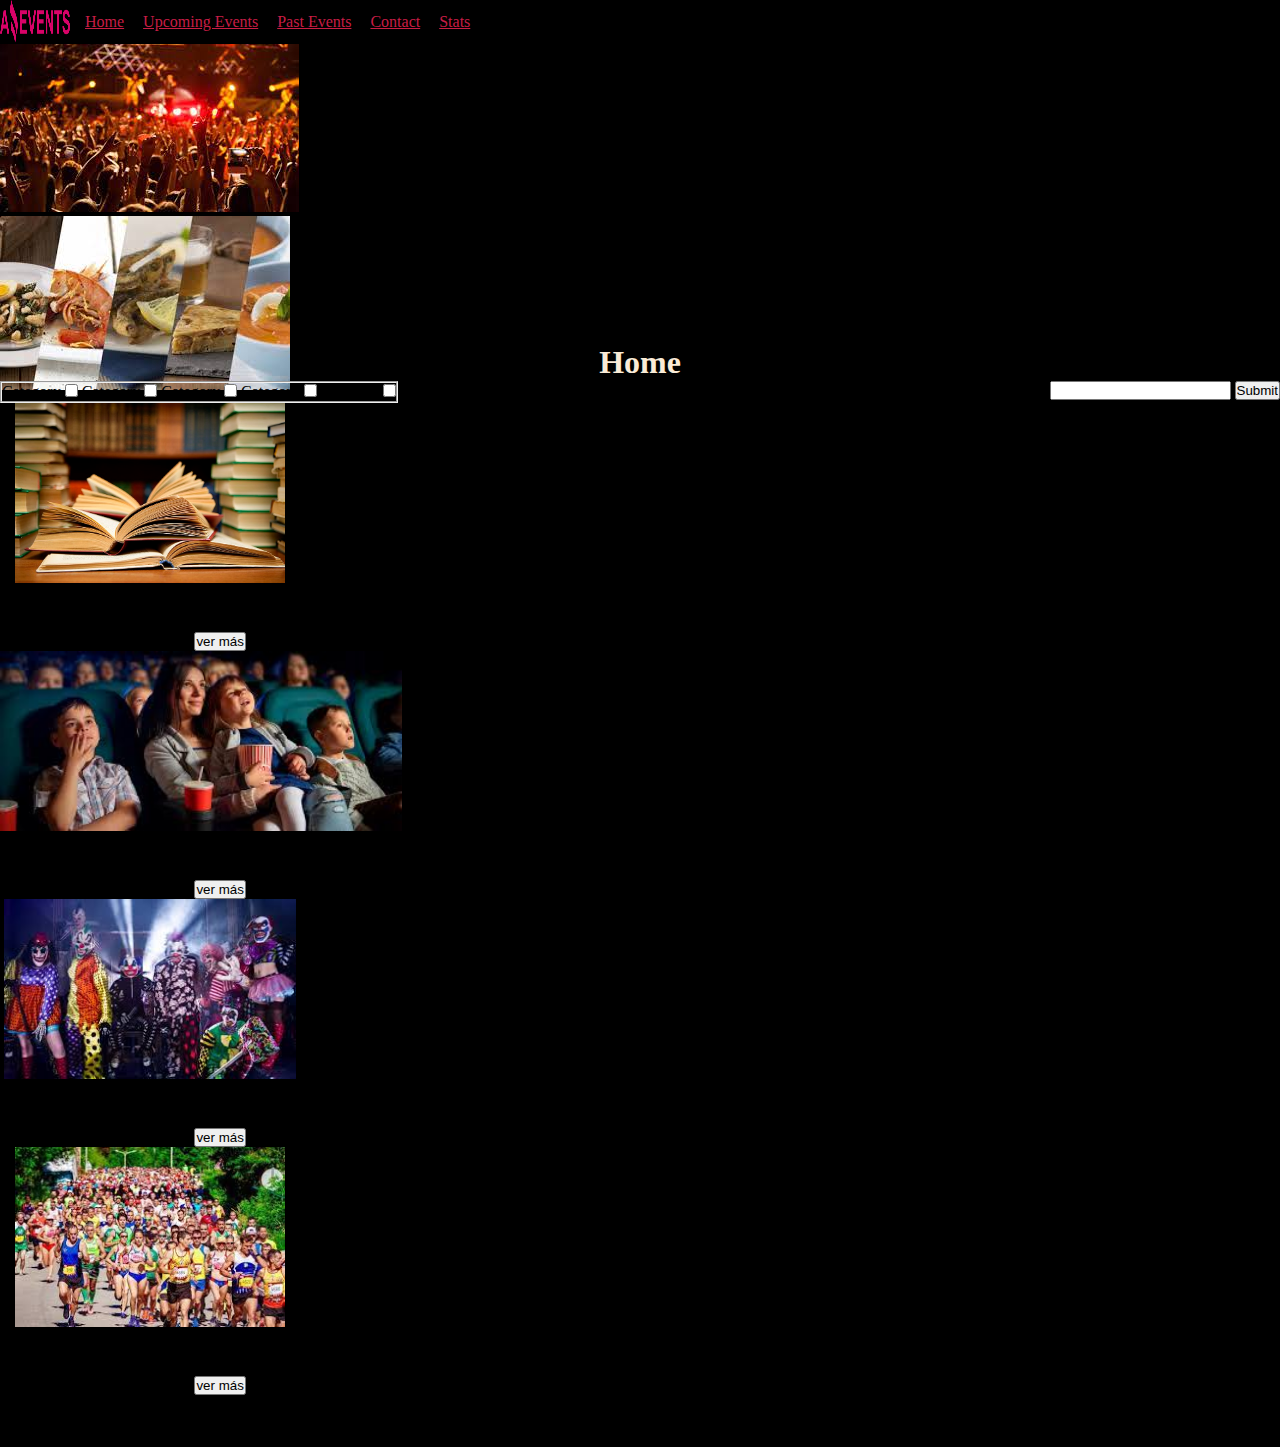
==== index.html @ 349f03fa "primer commit" ====
<!doctype html>
<html lang="en">
  <head>
    <meta charset="utf-8">
    <meta name="viewport" content="width=device-width, initial-scale=1">
    <title>Bootstrap demo</title>
    <link href="https://cdn.jsdelivr.net/npm/bootstrap@5.2.3/dist/css/bootstrap.min.css" rel="stylesheet" integrity="sha384-rbsA2VBKQhggwzxH7pPCaAqO46MgnOM80zW1RWuH61DGLwZJEdK2Kadq2F9CUG65" crossorigin="anonymous">
  </head>
  <!doctype html>
  <html lang="en">
    <head>
      <meta charset="utf-8">
      <meta name="viewport" content="width=device-width, initial-scale=1">
      <link href="https://cdn.jsdelivr.net/npm/bootstrap@5.2.3/dist/css/bootstrap.min.css" rel="stylesheet" integrity="sha384-rbsA2VBKQhggwzxH7pPCaAqO46MgnOM80zW1RWuH61DGLwZJEdK2Kadq2F9CUG65" crossorigin="anonymous">
      <link rel="stylesheet" href="./styles.css">
      <title>Home</title>
    </head>
    <body>
      
      <header class="d-flex justify-content-between">
          <img src="./assets/images/Logo Amazing Events.png" alt="logo" width="70" height="44">
        <nav class="navbar">
  
            <a class="nav-link" href="index.html">Home</a>
            <a class="nav-link" href="upcomingEvents.html">Upcoming Events</a>
            <a class="nav-link" href="pastEvents.html">Past Events</a>
            <a class="nav-link" href="contact.html">Contact</a>
            <a class="nav-link" href="stats.html">Stats</a>

    
        </nav>
      </header>

      <div id="carouselExampleSlidesOnly" class="carousel slide" data-bs-ride="carousel">
        <div class="carousel-inner">
          <div class="carousel-item active">
            <img src="./assets/images/Concierto de musica1.jpg" class="d-block w-100" alt="carousel1">
          </div>
          <div class="carousel-item">
            <img src="./assets/images/Feria de comidas7.jpg" class="d-block w-100" alt="carousel2">
          </div>  
        </div>
      </div>  

      <h1>Home</h1>
 
      <section class="form container-fluid">
        <form class="form-checkbox" action="#">
          <fieldset>
            <label class="text-white m-2" for="category1">Category</label>
            <input type="checkbox" name="category" id="category1">
            <label  class="text-white m-2" for="category2">Category</label>
            <input type="checkbox" name="category" id="category2">
            <label   class="text-white m-2" for="category3">Category</label>
            <input type="checkbox" name="category" id="category3">
            <label  class="text-white m-2" for="category4">Category</label>
            <input type="checkbox" name="category" id="category4">
            <label  class="text-white m-2" for="category5">Category</label>
            <input type="checkbox" name="category" id="category5">
          </fieldset>
          <div>
            <input type="text" id="text" >
            <input type="submit" id="submit"> 
          </div>
          
        </form>
      </section>

      <section class="row m-2">
        <div class="card col-md-3 m-3">
          <img src="./assets/images/Books.jpg" alt="books">
          <h2>Titulo</h2>
          <p>Lorem ipsum dolor sit amet.</p>
          <div class="item-card">
            <p>price</p>
            <input type="button" value="ver más">
          </div>
        </div>
        <div class="card col-md-3 m-3">
          <img src="./assets/images/Cine7.jpg" alt="cine">
          <h2>Titulo</h2>
          <p>Lorem ipsum dolor sit amet.</p>
          <div class="item-card">
            <p>price</p>
            <input type="button" value="ver más">
          </div>
        </div>
        <div class="card col-md-3 m-3" >
          <img src="./assets/images/Fiesta de disfraces1.jpg" alt="disfraces">
          <h2>Titulo</h2>
          <p>Lorem ipsum dolor sit amet.</p>
          <div class="item-card">
            <p>price</p>
            <input type="button" value="ver más">
          </div>
        </div>
        <div class="card col-md-3 m-3">
          <img src="./assets/images/Maraton3.jpg" alt="maraton">
          <h2>Titulo</h2>
          <p>Lorem ipsum dolor sit amet.</p>
          <div class="item-card">
            <p>price</p>
            <input type="button" value="ver más">
          </div>
        </div>
                  
      </section>

      <footer class="d-flex align-items-center justify-content-between bg-light mt-5" >
        <div>
        <img src="./assets/images/instagram.png" alt="instagram">
        <img src="./assets/images/facebook.png" alt="facebook">
        <img src="./assets/images/whatsapp.png" alt="whatsapp">
        </div>
        
        <p>Cohort 39</p>
      </footer>
      <!--Javascript bootstrap-->
      <script src="https://cdn.jsdelivr.net/npm/bootstrap@5.2.3/dist/js/bootstrap.bundle.min.js" integrity="sha384-kenU1KFdBIe4zVF0s0G1M5b4hcpxyD9F7jL+jjXkk+Q2h455rYXK/7HAuoJl+0I4" crossorigin="anonymous"></script>
    </body>
  </html>
---- styles.css ----
*{
    margin: 0;
    padding: 0;
    box-sizing: border-box;
}

body{
    background: black;
}
.logo{
    width: 280px;
    height:200px;
}

header{
    display: flex;
    flex-direction: row;
    align-items: center;
}

.nav-link{
    margin-left: 15px;
    color: rgb(200, 29, 69);
}

.carousel, .carousel-inner {
    height: 300px;
    object-fit: contain;
  }

  .form-checkbox{
    display: flex;
    flex-direction: row;
    justify-content: space-between;
  }

.card{
    width: 300px;
    text-align: center;
}

.card>img{
    height: 180px;
}

footer>div>img{
    width: 30px;
    height: 30px;


}


.item-card{
    display: flex;
    flex-direction: row;
    justify-content: space-around;
}

h1{
    text-align: center;
    color: antiquewhite;
}

.form-contact{
    display: flex;
    flex-direction: column;
    width: 500px;
    color: white;
    border: 1px solid whitesmoke;
}

.card-upcomingEvents{
    background-color: pink;
}

.card-pastEvents{
    background-color: cornflowerblue;
}

.details{
    display: flex;
    flex-direction: row;
    background-color: grey;
    color: white;
    border: 1px white solid;
    width: 1000px;
    
}

.details>img{
    width: 300px;
    height: 300px;
}

.main-details{
    height: 450px;
}

table, tr, td{
    color: wheat;
    border: 1px solid white;
}

table{
    margin: 20px;
}

.section-stats{
    display: flex;
    justify-content: center;
    margin: 20px;
    flex-direction: column;
}
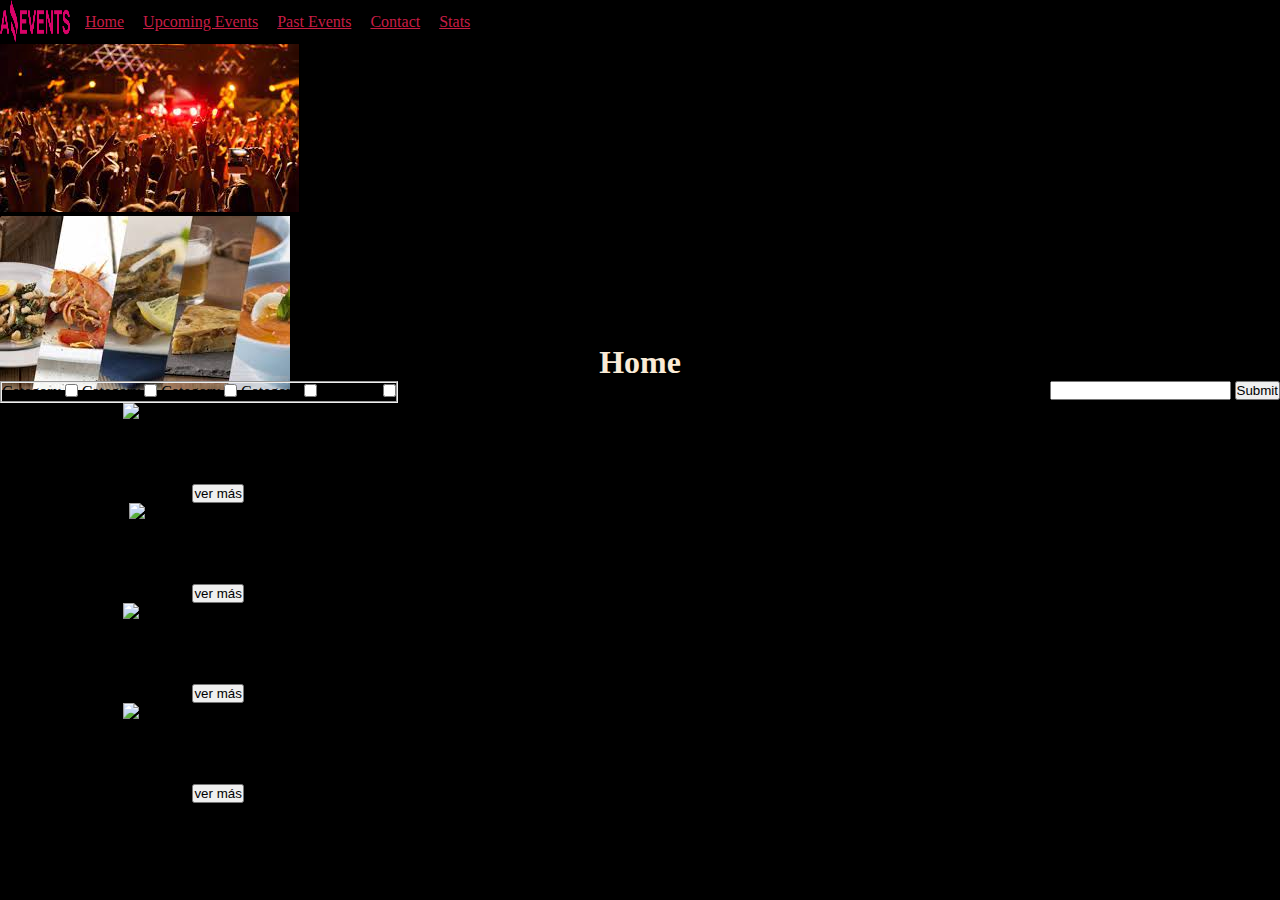
==== commit 8ff618e1: "task dos" ====
--- a/index.html
+++ b/index.html
@@ -66,43 +66,8 @@
         </form>
       </section>
 
-      <section class="row m-2">
-        <div class="card col-md-3 m-3">
-          <img src="./assets/images/Books.jpg" alt="books">
-          <h2>Titulo</h2>
-          <p>Lorem ipsum dolor sit amet.</p>
-          <div class="item-card">
-            <p>price</p>
-            <input type="button" value="ver más">
-          </div>
-        </div>
-        <div class="card col-md-3 m-3">
-          <img src="./assets/images/Cine7.jpg" alt="cine">
-          <h2>Titulo</h2>
-          <p>Lorem ipsum dolor sit amet.</p>
-          <div class="item-card">
-            <p>price</p>
-            <input type="button" value="ver más">
-          </div>
-        </div>
-        <div class="card col-md-3 m-3" >
-          <img src="./assets/images/Fiesta de disfraces1.jpg" alt="disfraces">
-          <h2>Titulo</h2>
-          <p>Lorem ipsum dolor sit amet.</p>
-          <div class="item-card">
-            <p>price</p>
-            <input type="button" value="ver más">
-          </div>
-        </div>
-        <div class="card col-md-3 m-3">
-          <img src="./assets/images/Maraton3.jpg" alt="maraton">
-          <h2>Titulo</h2>
-          <p>Lorem ipsum dolor sit amet.</p>
-          <div class="item-card">
-            <p>price</p>
-            <input type="button" value="ver más">
-          </div>
-        </div>
+      <section class="row m-2" id="container-cards">
+  
                   
       </section>
 
@@ -116,6 +81,8 @@
         <p>Cohort 39</p>
       </footer>
       <!--Javascript bootstrap-->
+      <script src="./data.js"></script>
+      <script src="./index.js"></script>
       <script src="https://cdn.jsdelivr.net/npm/bootstrap@5.2.3/dist/js/bootstrap.bundle.min.js" integrity="sha384-kenU1KFdBIe4zVF0s0G1M5b4hcpxyD9F7jL+jjXkk+Q2h455rYXK/7HAuoJl+0I4" crossorigin="anonymous"></script>
     </body>
   </html>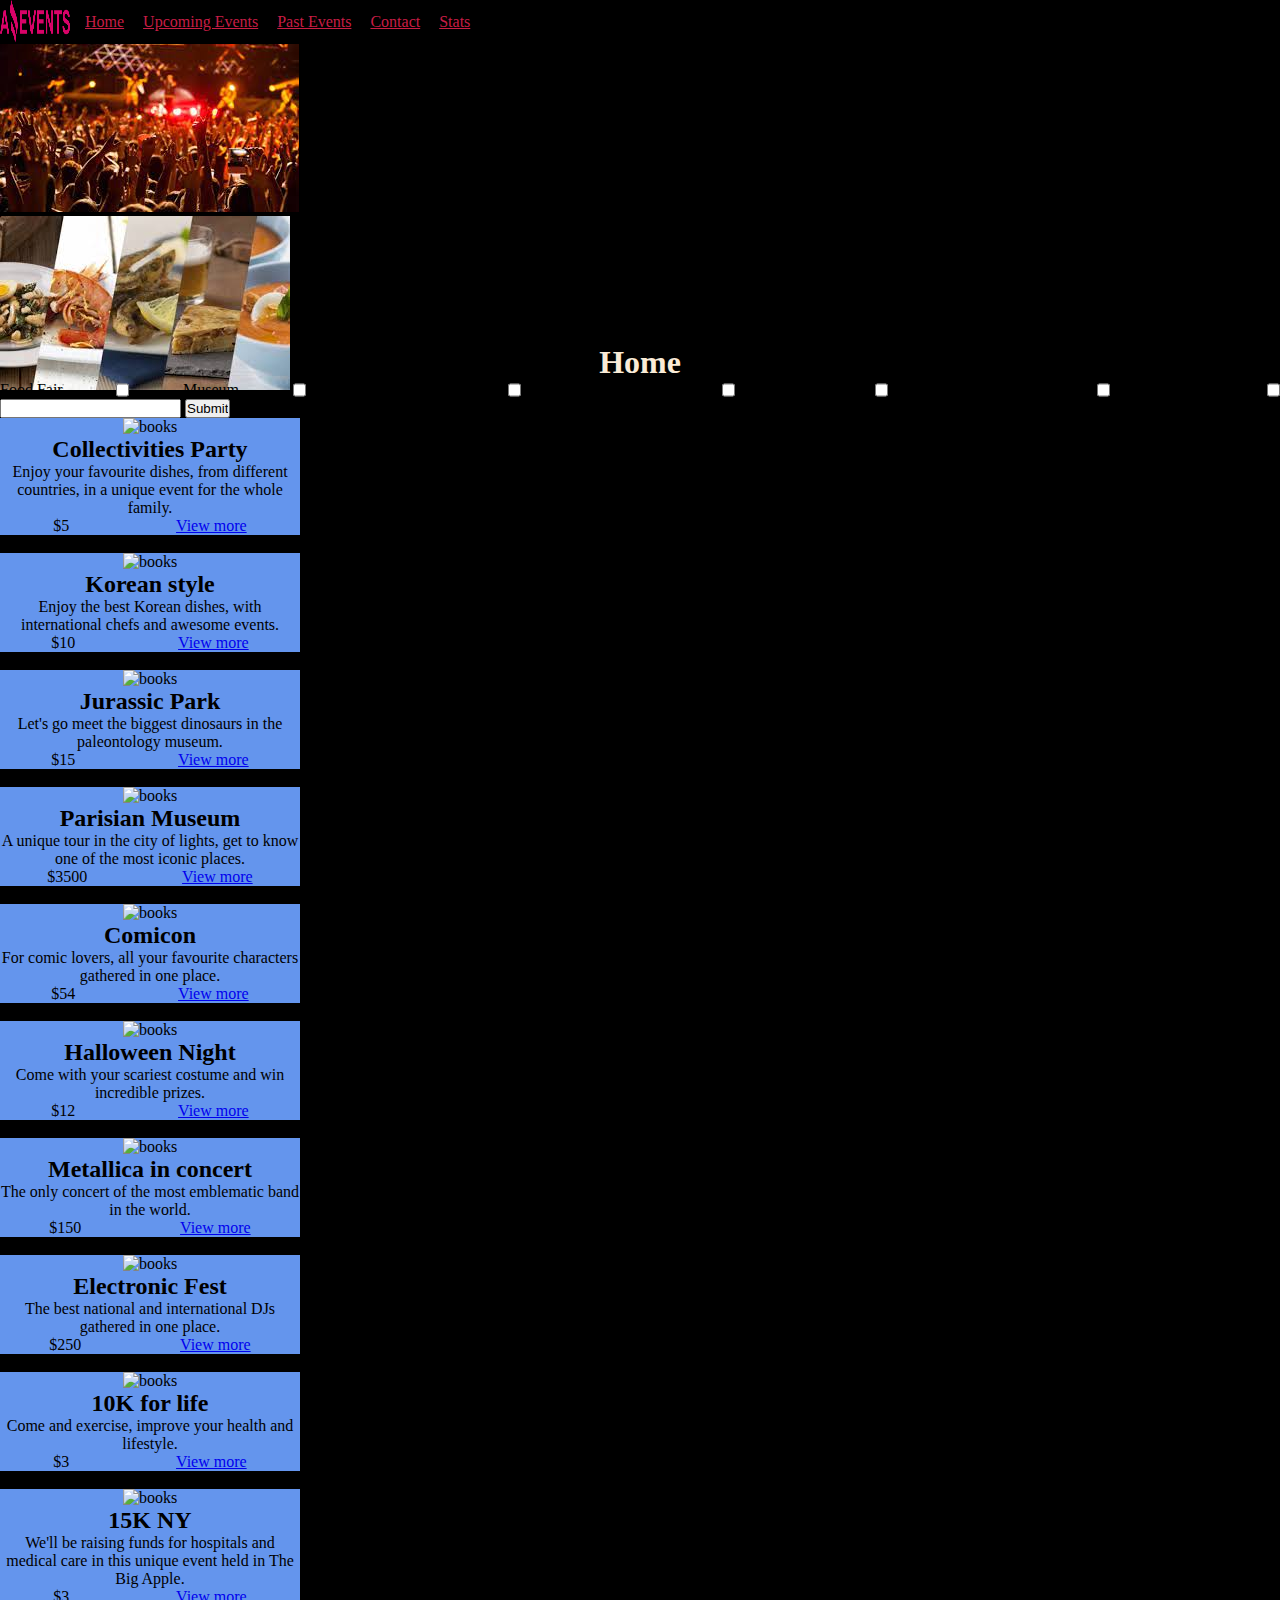
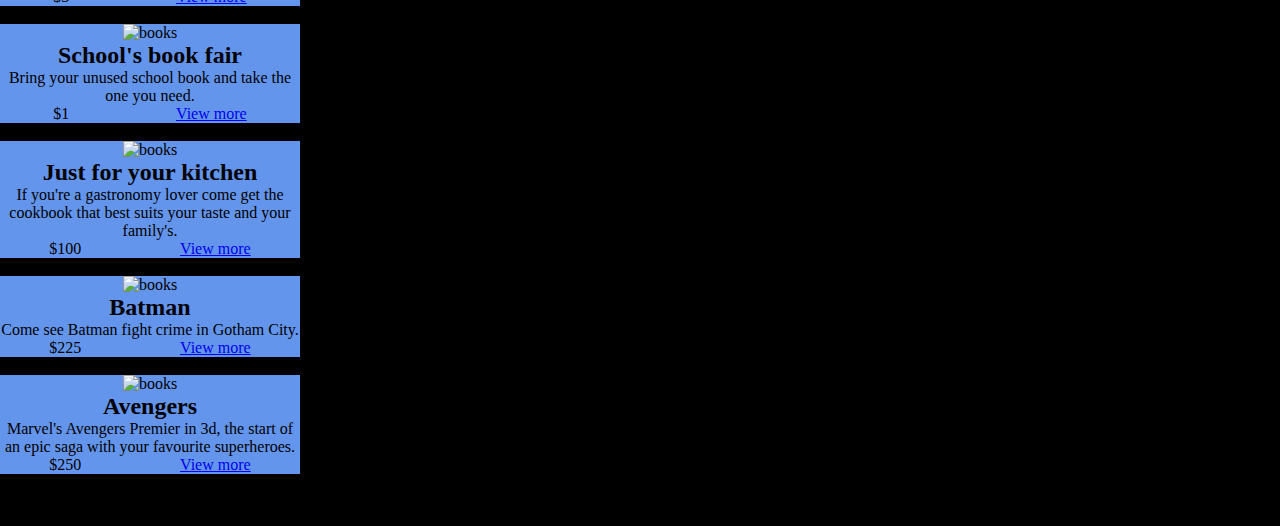
==== commit 002f7dbb: "task 3" ====
--- a/index.html
+++ b/index.html
@@ -44,26 +44,14 @@
 
       <h1>Home</h1>
  
-      <section class="form container-fluid">
-        <form class="form-checkbox" action="#">
-          <fieldset>
-            <label class="text-white m-2" for="category1">Category</label>
-            <input type="checkbox" name="category" id="category1">
-            <label  class="text-white m-2" for="category2">Category</label>
-            <input type="checkbox" name="category" id="category2">
-            <label   class="text-white m-2" for="category3">Category</label>
-            <input type="checkbox" name="category" id="category3">
-            <label  class="text-white m-2" for="category4">Category</label>
-            <input type="checkbox" name="category" id="category4">
-            <label  class="text-white m-2" for="category5">Category</label>
-            <input type="checkbox" name="category" id="category5">
-          </fieldset>
-          <div>
-            <input type="text" id="text" >
-            <input type="submit" id="submit"> 
-          </div>
-          
+      <section class="form container-fluid" >
+        <form class="form-checkbox" id="form" action="#">
         </form>
+        <form action="#" id="search-bar">
+          <input type="text" id="text" >
+          <input type="submit" id="submit"> 
+      </form>
+    </form>
       </section>
 
       <section class="row m-2" id="container-cards">
@@ -82,7 +70,9 @@
       </footer>
       <!--Javascript bootstrap-->
       <script src="./data.js"></script>
+      
       <script src="./index.js"></script>
+      <script src="./details.js"></script>
       <script src="https://cdn.jsdelivr.net/npm/bootstrap@5.2.3/dist/js/bootstrap.bundle.min.js" integrity="sha384-kenU1KFdBIe4zVF0s0G1M5b4hcpxyD9F7jL+jjXkk+Q2h455rYXK/7HAuoJl+0I4" crossorigin="anonymous"></script>
     </body>
   </html>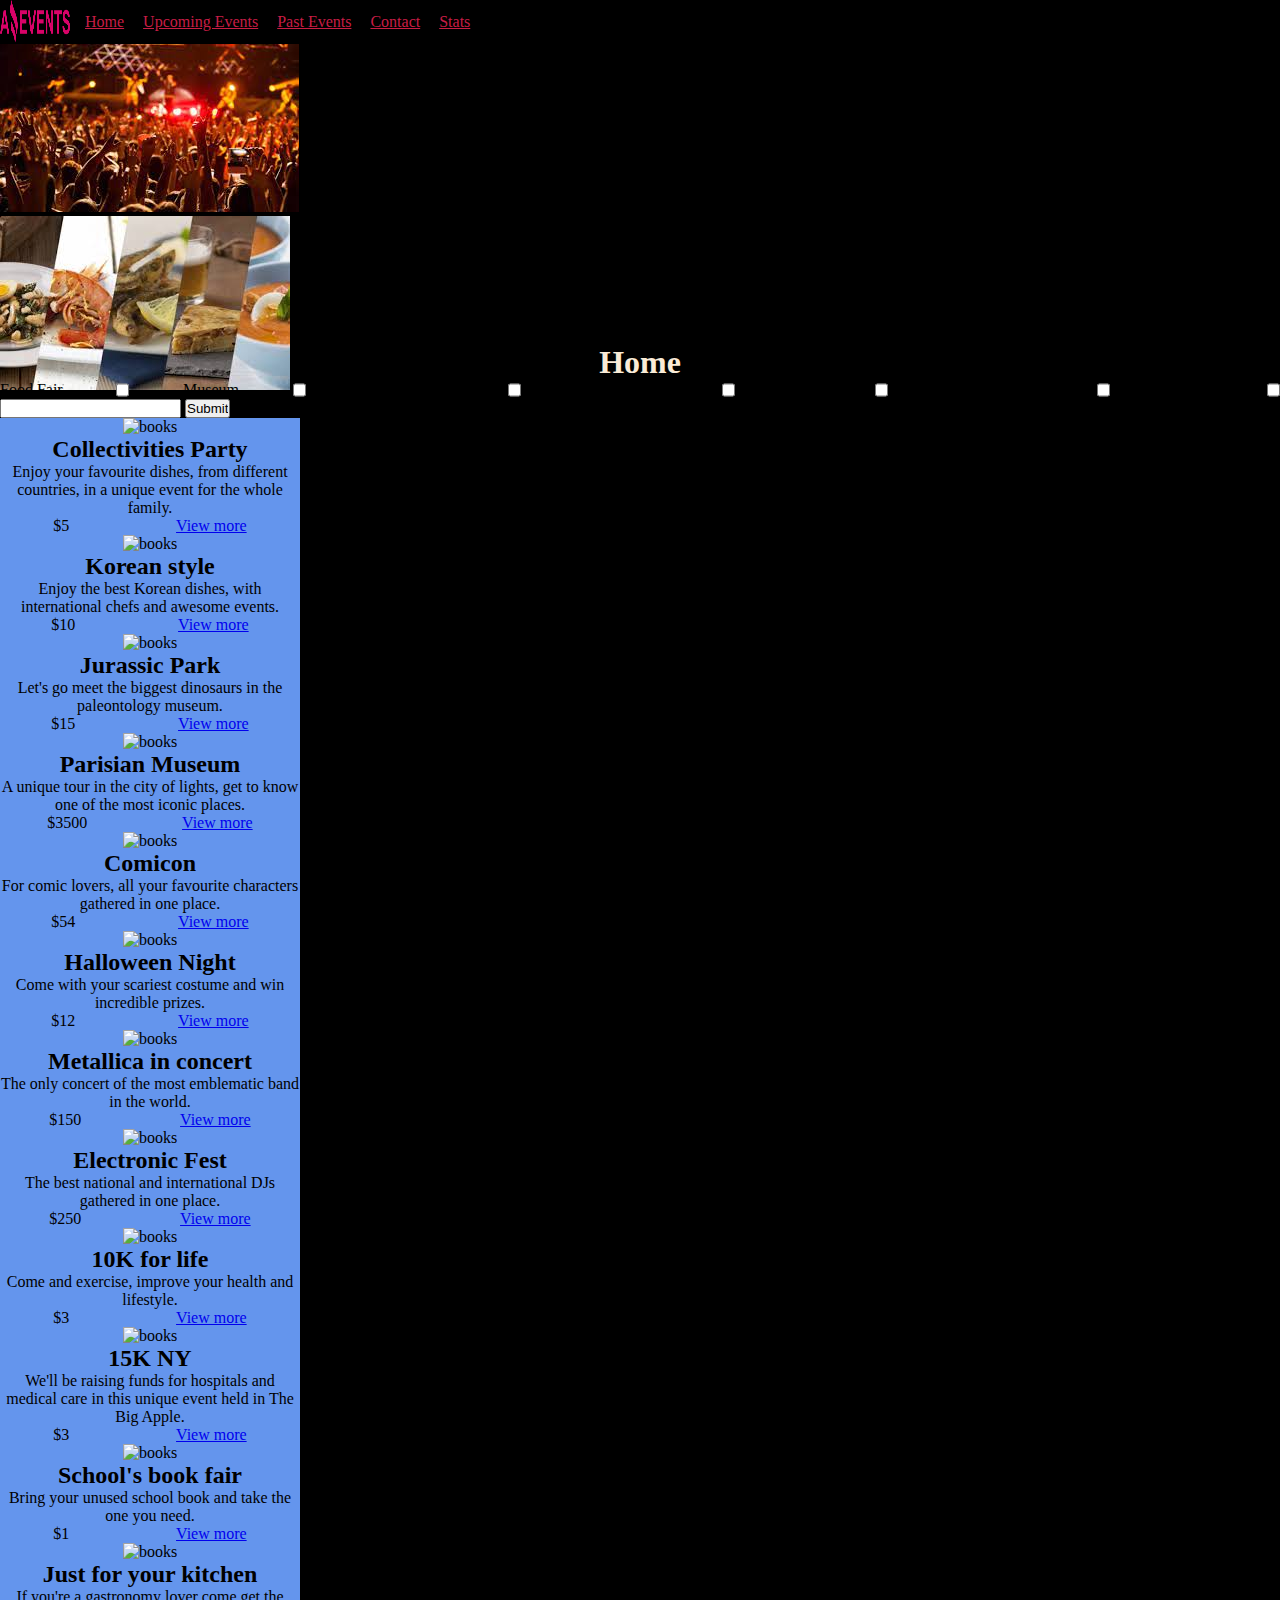
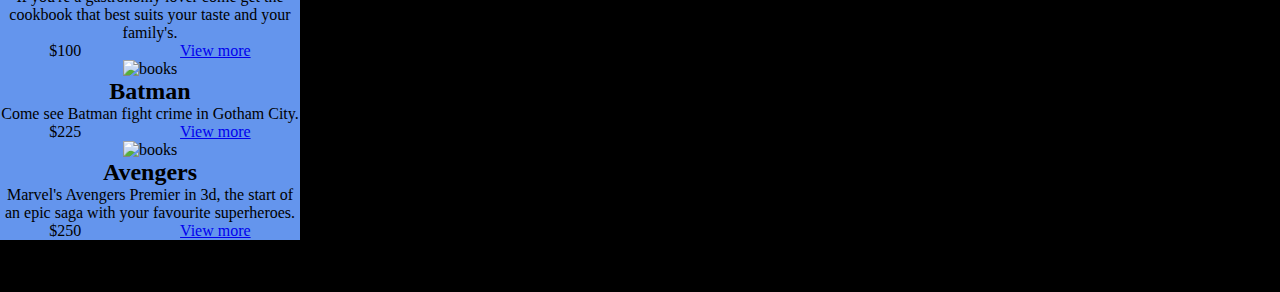
==== commit 97fce8cd: "task4" ====
--- a/index.html
+++ b/index.html
@@ -44,17 +44,17 @@
 
       <h1>Home</h1>
  
-      <section class="form container-fluid" >
-        <form class="form-checkbox" id="form" action="#">
+      <section class="form container-fluid" id="form-father" >
+        <form class="form-checkbox" id="checkbox" action="#">
         </form>
-        <form action="#" id="search-bar">
-          <input type="text" id="text" >
+        <form action="#">
+          <input type="text" id="input-texto" >
           <input type="submit" id="submit"> 
       </form>
     </form>
       </section>
 
-      <section class="row m-2" id="container-cards">
+      <section class="row m-2" id="conteiner-cards">
   
                   
       </section>
@@ -72,7 +72,7 @@
       <script src="./data.js"></script>
       
       <script src="./index.js"></script>
-      <script src="./details.js"></script>
+      
       <script src="https://cdn.jsdelivr.net/npm/bootstrap@5.2.3/dist/js/bootstrap.bundle.min.js" integrity="sha384-kenU1KFdBIe4zVF0s0G1M5b4hcpxyD9F7jL+jjXkk+Q2h455rYXK/7HAuoJl+0I4" crossorigin="anonymous"></script>
     </body>
   </html>